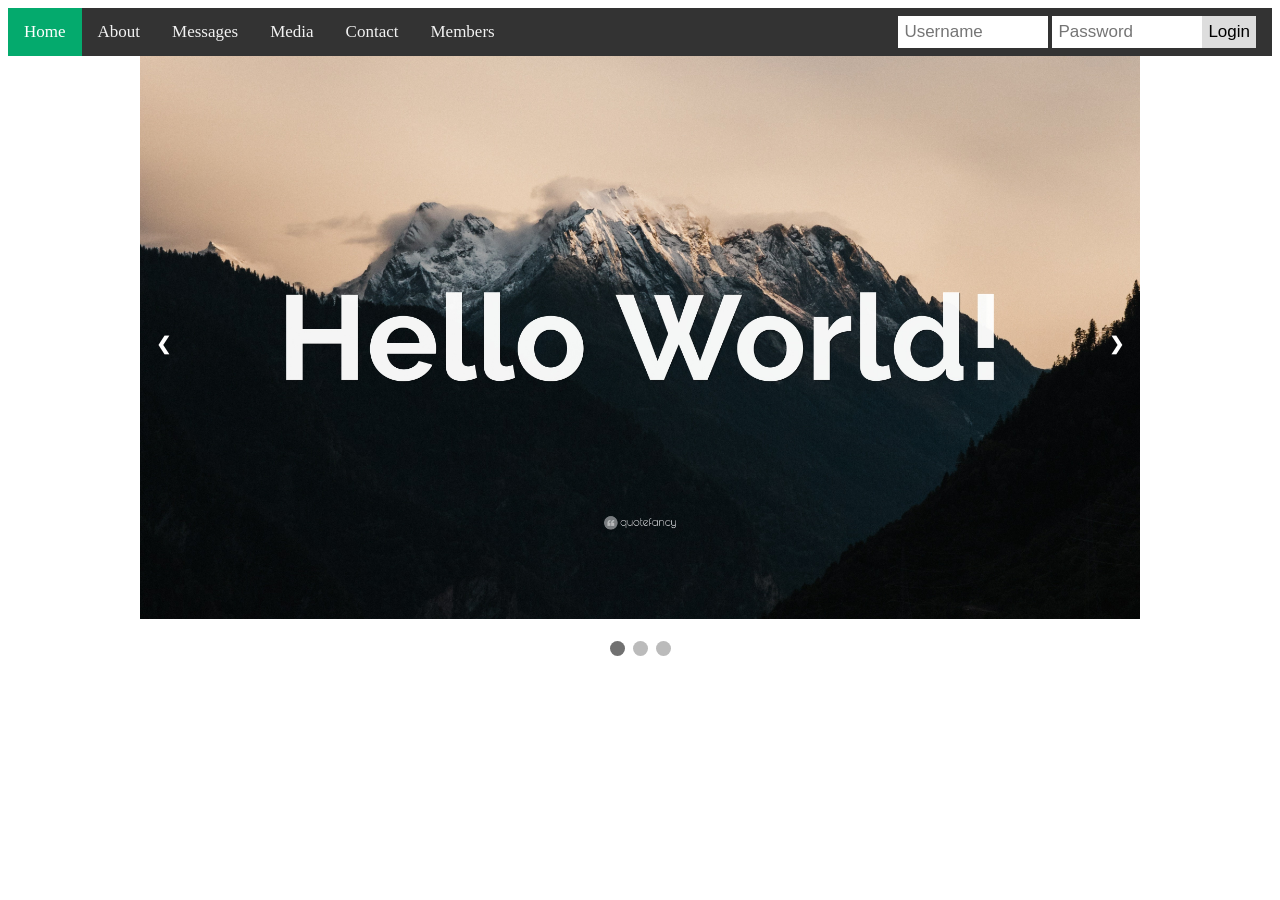
==== index.html @ bafcd691 "Update index.html" ====
<!DOCTYPE html>
<html>
<head>
<meta name="viewport" content="width=device-width, initial-scale=1">
 <link rel="stylesheet" href="style.css">
 
 <script src="script.js" defer></script>
</head>

<body>
<!-- navbar with login code -->
<div class="topnav">
   <a class="active" href="index.html">Home</a>
  <a href="messages.html">About</a>
  <a href="messages.html">Messages</a>
    <a href="messages.html">Media</a>
	<a href="messages.html">Contact</a>
	<a href="messages.html"">Members</a>
  <div class="login-container">
    <form action="/action_page.php">
      <input type="text" placeholder="Username" name="username">
      <input type="text" placeholder="Password" name="psw">
      <button type="submit">Login</button>
    </form>
  </div>
</div>

<!-- carousel auto code -->

<div class="slideshow-container">

  <!-- Full-width images with number and caption text -->
  <div class="mySlides fade">
    <img src="1.jpg" style="width:100%">
  </div>

  <div class="mySlides fade">
    <img src="2.jpg" style="width:100%">
  </div>

  <div class="mySlides fade">
    <img src="3.jpg" style="width:100%">
  </div>

  <!-- Next and previous buttons -->
  <a class="prev" onclick="plusSlides(-1)">&#10094;</a>
  <a class="next" onclick="plusSlides(1)">&#10095;</a>
</div>
<br>

<!-- The dots/circles -->
<div style="text-align:center">
  <span class="dot" onclick="currentSlide(1)"></span>
  <span class="dot" onclick="currentSlide(2)"></span>
  <span class="dot" onclick="currentSlide(3)"></span>
</div>




</body>
</html>
---- style.css ----
/* code for with login navbar */
* {box-sizing: border-box;}

/* Style the navbar */
.topnav {
  overflow: hidden;
  background-color: #333;
}

/* Navbar links */
.topnav a {
  float: left;
  display: block;
  color: #f2f2f2;
  text-align: center;
  padding: 14px 16px;
  text-decoration: none;
  font-size: 17px;
}

/* Navbar links on mouse-over */
.topnav a:hover {
  background-color: #f1f1f1;
  color: black;
}

/* Active/current link */
.topnav a.active {
  background-color: #04AA6D;
  color: white;
}

/* Style the input container */
.topnav .login-container {
  float: right;
}

/* Style the input field inside the navbar */
.topnav input[type=text] {
  padding: 6px;
  margin-top: 8px;
  font-size: 17px;
  border: none;
  width: 150px; /* adjust as needed (as long as it doesn't break the topnav) */
}

/* Style the button inside the input container */
.topnav .login-container button {
  float: right;
  padding: 6px;
  margin-top: 8px;
  margin-right: 16px;
  background: #ddd;
  font-size: 17px;
  border: none;
  cursor: pointer;
}

.topnav .login-container button:hover {
  background: #ccc;
}

/* Add responsiveness - On small screens, display the navbar vertically instead of horizontally */
@media screen and (max-width: 600px) {
  .topnav .login-container {
    float: none;
  }
  .topnav a, .topnav input[type=text], .topnav .login-container button {
    float: none;
    display: block;
    text-align: left;
    width: 100%;
    margin: 0;
    padding: 14px;
  }
  .topnav input[type=text] {
    border: 1px solid #ccc;
  }
}
/* code for carousel */

* {box-sizing:border-box}

/* Slideshow container */
.slideshow-container {
  max-width: 1000px;
  position: relative;
  margin: auto;
}

/* Hide the images by default */
.mySlides {
  display: none;
}

/* Next & previous buttons */
.prev, .next {
  cursor: pointer;
  position: absolute;
  top: 50%;
  width: auto;
  margin-top: -22px;
  padding: 16px;
  color: white;
  font-weight: bold;
  font-size: 18px;
  transition: 0.6s ease;
  border-radius: 0 3px 3px 0;
  user-select: none;
}

/* Position the "next button" to the right */
.next {
  right: 0;
  border-radius: 3px 0 0 3px;
}

/* On hover, add a black background color with a little bit see-through */
.prev:hover, .next:hover {
  background-color: rgba(0,0,0,0.8);
}

/* Caption text */
.text {
  color: #f2f2f2;
  font-size: 15px;
  padding: 8px 12px;
  position: absolute;
  bottom: 8px;
  width: 100%;
  text-align: center;
}

/* Number text (1/3 etc) */
.numbertext {
  color: #f2f2f2;
  font-size: 12px;
  padding: 8px 12px;
  position: absolute;
  top: 0;
}

/* The dots/bullets/indicators */
.dot {
  cursor: pointer;
  height: 15px;
  width: 15px;
  margin: 0 2px;
  background-color: #bbb;
  border-radius: 50%;
  display: inline-block;
  transition: background-color 0.6s ease;
}

.active, .dot:hover {
  background-color: #717171;
}

/* Fading animation */
.fade {
  animation-name: fade;
  animation-duration: 1.5s;
}

@keyframes fade {
  from {opacity: .4}
  to {opacity: 1}
}
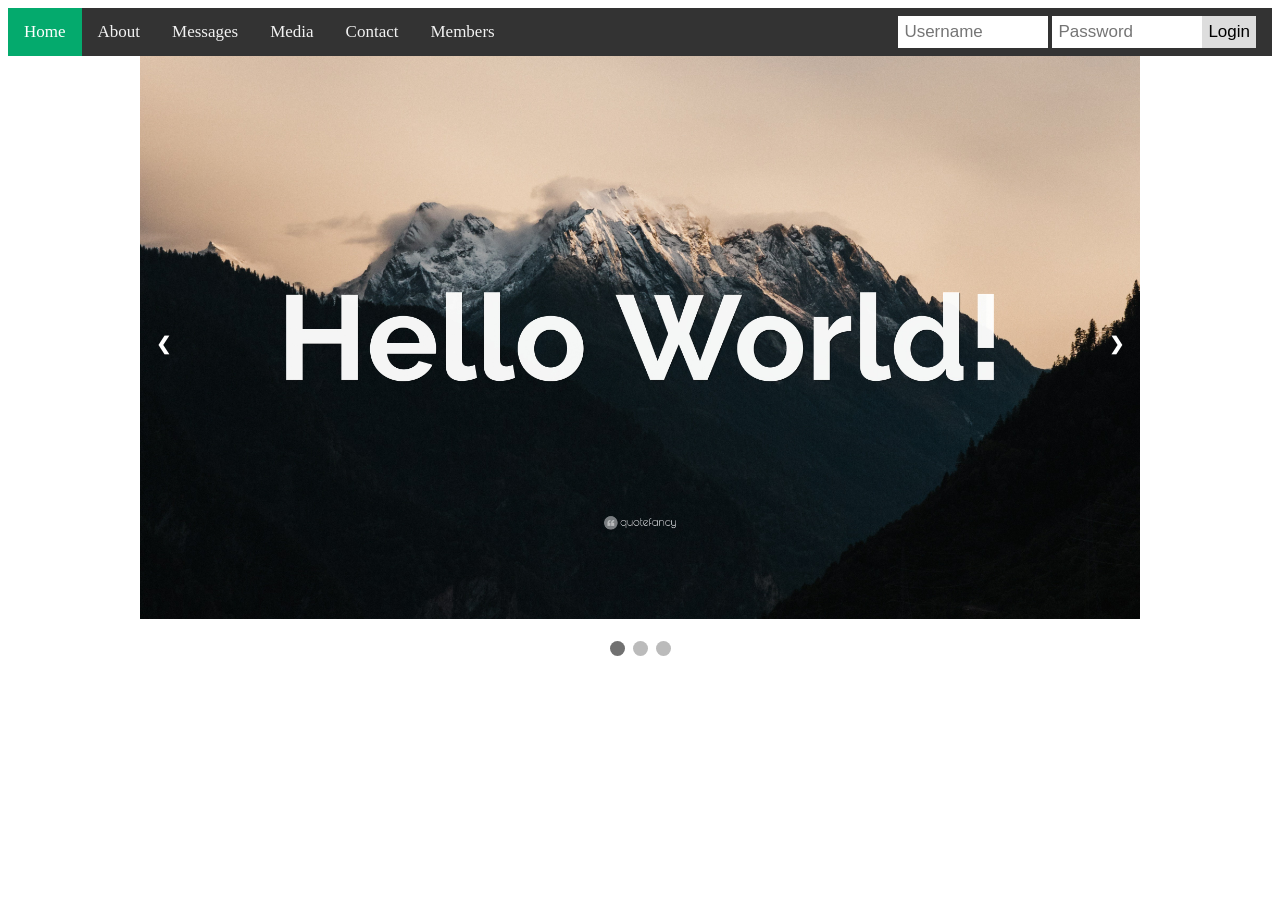
==== commit 8bf6366c: "Update index.html" ====
--- a/index.html
+++ b/index.html
@@ -11,11 +11,11 @@
 <!-- navbar with login code -->
 <div class="topnav">
    <a class="active" href="index.html">Home</a>
-  <a href="messages.html">About</a>
-  <a href="messages.html">Messages</a>
-    <a href="messages.html">Media</a>
-	<a href="messages.html">Contact</a>
-	<a href="messages.html"">Members</a>
+  <a href="adminmess.html">About</a>
+  <a href="adminmess.html">Messages</a>
+    <a href="adminmess.html">Media</a>
+	<a href="adminmess.html">Contact</a>
+	<a href="adminmess.html">Members</a>
   <div class="login-container">
     <form action="/action_page.php">
       <input type="text" placeholder="Username" name="username">
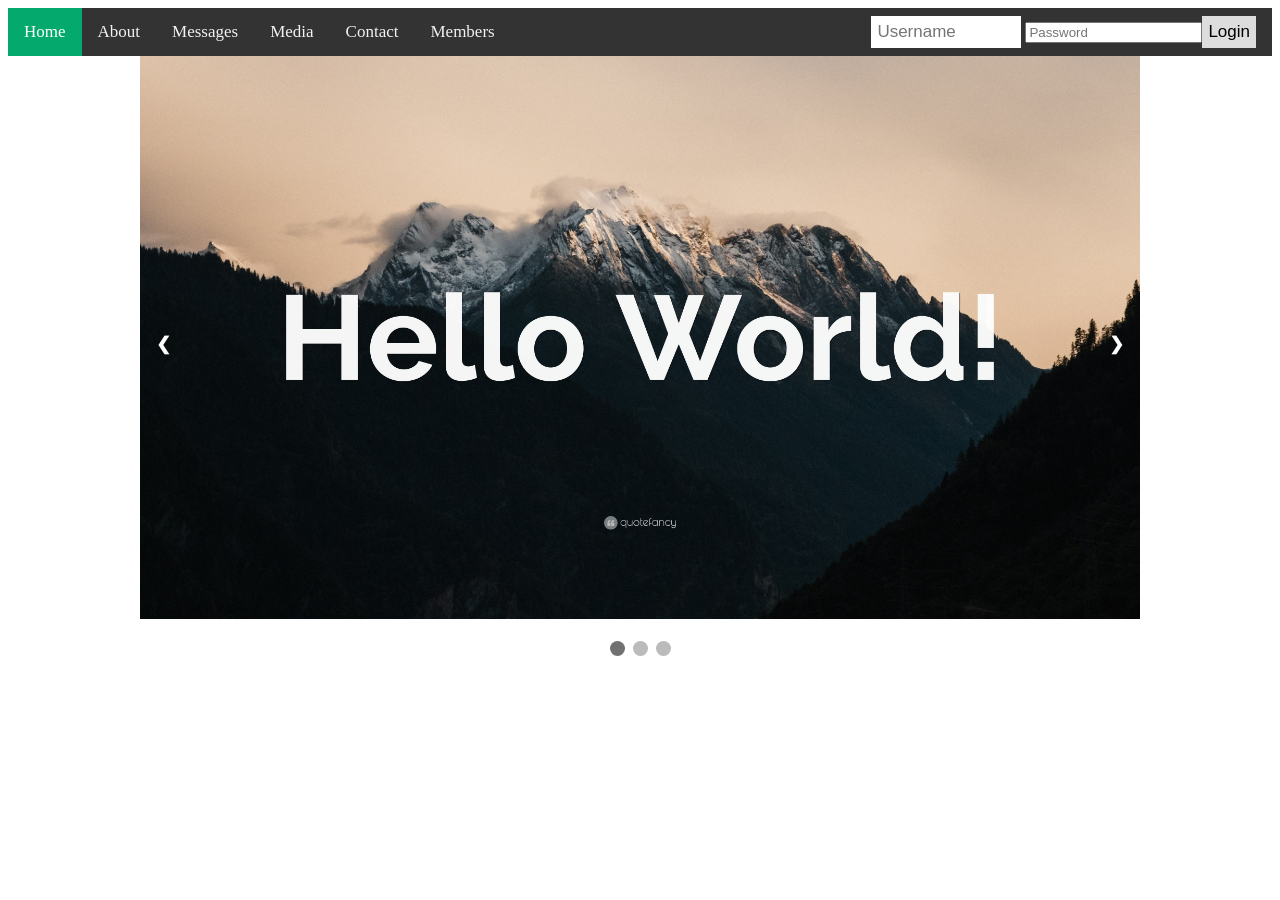
==== commit 8cef58e7: "Update index.html" ====
--- a/index.html
+++ b/index.html
@@ -19,7 +19,7 @@
   <div class="login-container">
     <form action="/action_page.php">
       <input type="text" placeholder="Username" name="username">
-      <input type="text" placeholder="Password" name="psw">
+      <input type="password" placeholder="Password" name="psw">
       <button type="submit">Login</button>
     </form>
   </div>
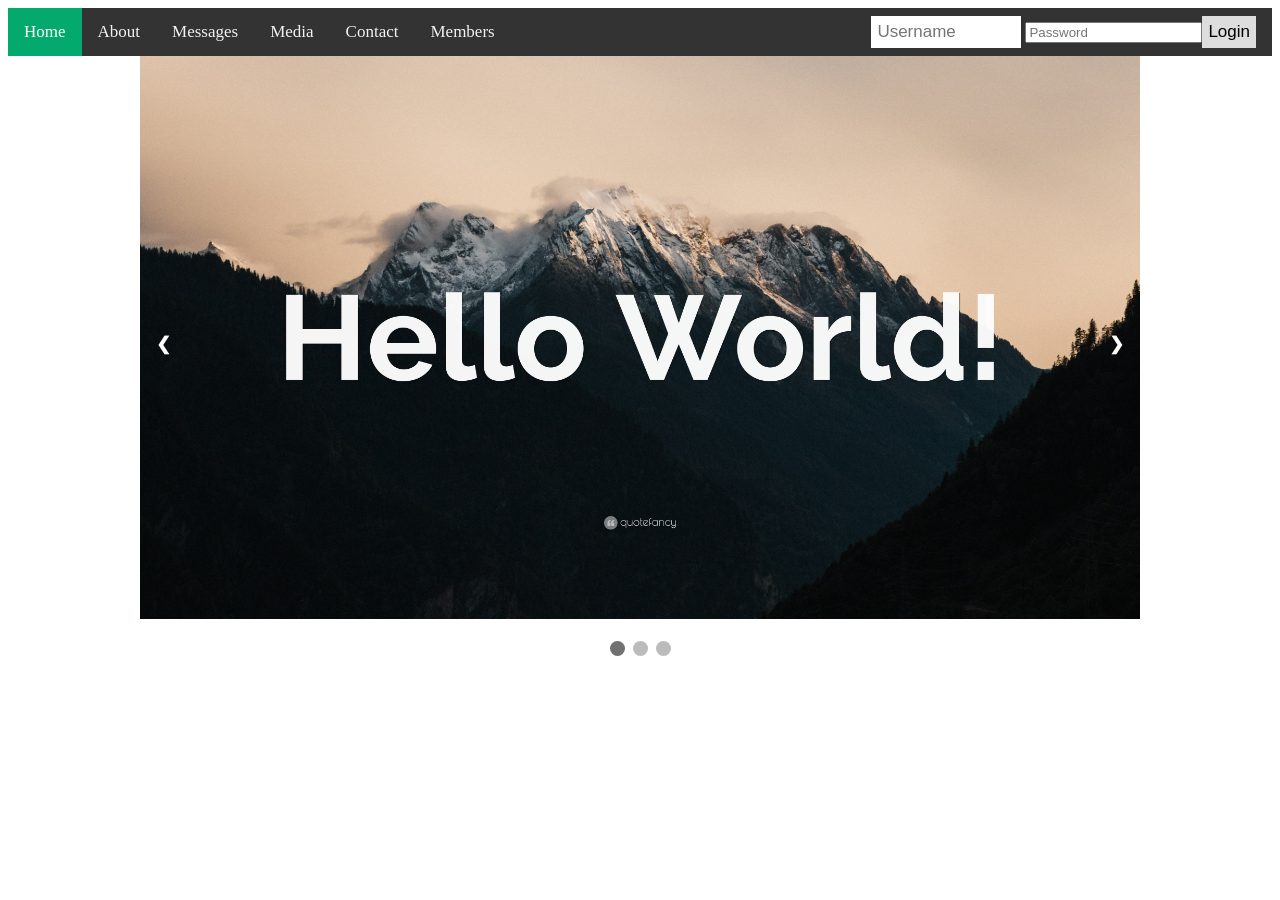
==== commit 7d500c07: "Update index.html" ====
--- a/index.html
+++ b/index.html
@@ -19,7 +19,7 @@
   <div class="login-container">
     <form action="/action_page.php">
       <input type="text" placeholder="Username" name="username">
-      <input type="password" placeholder="Password" name="psw">
+      <input type="password" placeholder="Password" name="admin1">
       <button type="submit">Login</button>
     </form>
   </div>
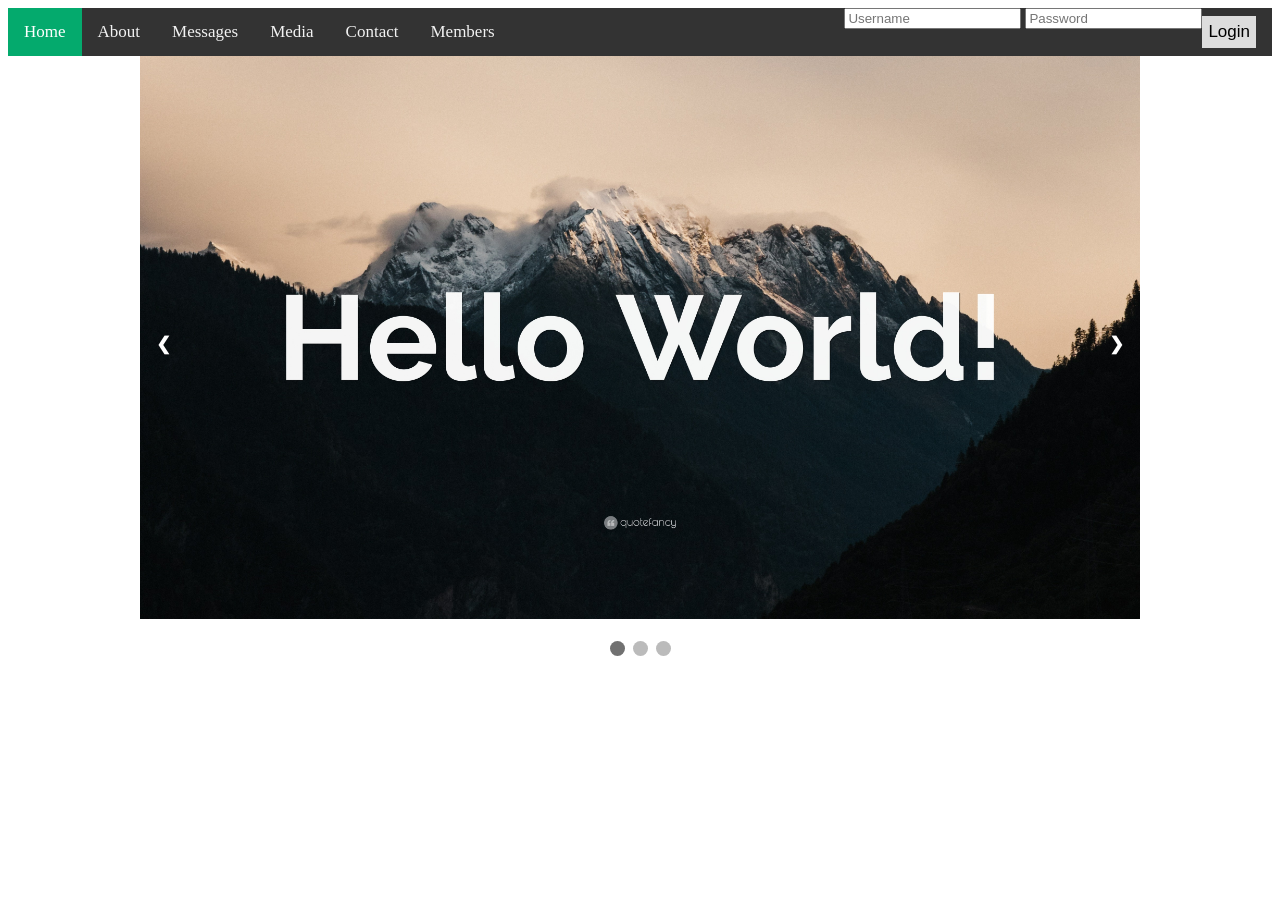
==== commit aefd1abb: "Update index.html" ====
--- a/index.html
+++ b/index.html
@@ -18,7 +18,7 @@
 	<a href="adminmess.html">Members</a>
   <div class="login-container">
     <form action="/action_page.php">
-      <input type="text" placeholder="Username" name="username">
+      <input type="username" placeholder="Username" name="username">
       <input type="password" placeholder="Password" name="admin1">
       <button type="submit">Login</button>
     </form>
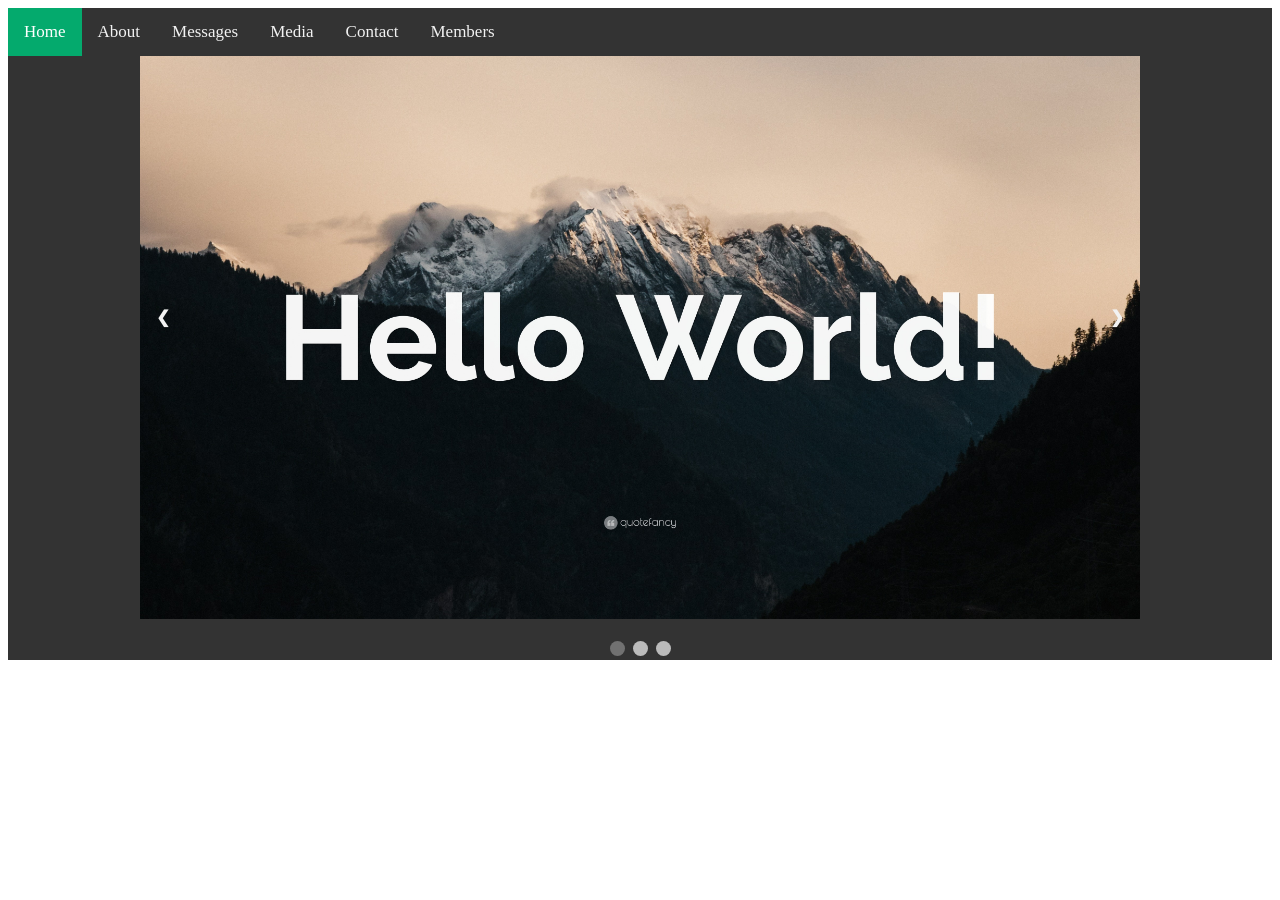
==== commit da900d8b: "Update index.html" ====
--- a/index.html
+++ b/index.html
@@ -16,14 +16,6 @@
     <a href="adminmess.html">Media</a>
 	<a href="adminmess.html">Contact</a>
 	<a href="adminmess.html">Members</a>
-  <div class="login-container">
-    <form action="/action_page.php">
-      <input type="username" placeholder="Username" name="username">
-      <input type="password" placeholder="Password" name="admin1">
-      <button type="submit">Login</button>
-    </form>
-  </div>
-</div>
 
 <!-- carousel auto code -->
 
--- a/style.css
+++ b/style.css
@@ -165,4 +165,4 @@
 @keyframes fade {
   from {opacity: .4}
   to {opacity: 1}
-}+}
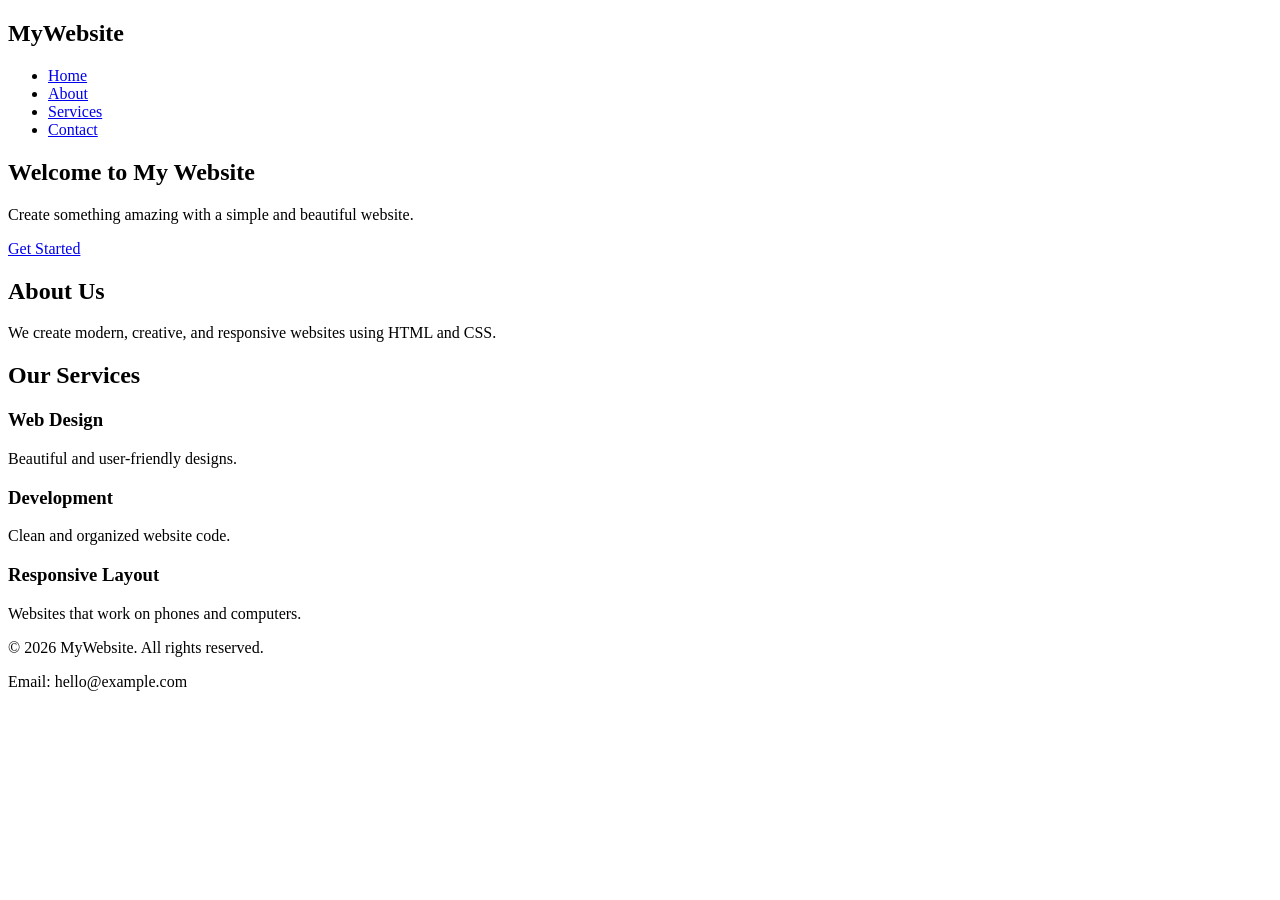
==== commit 37fb890c: "Update index.html" ====
--- a/index.html
+++ b/index.html
@@ -1,58 +1,71 @@
+
 <!DOCTYPE html>
-<html>
+<html lang="en">
 <head>
-<meta name="viewport" content="width=device-width, initial-scale=1">
- <link rel="stylesheet" href="style.css">
- 
- <script src="script.js" defer></script>
+    <meta charset="UTF-8">
+    <meta name="viewport" content="width=device-width, initial-scale=1.0">
+    <title>My Website</title>
+    <link rel="stylesheet" href="style.css">
 </head>
+<body>
 
-<body>
-<!-- navbar with login code -->
-<div class="topnav">
-   <a class="active" href="index.html">Home</a>
-  <a href="adminmess.html">About</a>
-  <a href="adminmess.html">Messages</a>
-    <a href="adminmess.html">Media</a>
-	<a href="adminmess.html">Contact</a>
-	<a href="adminmess.html">Members</a>
+    <header>
+        <nav class="navbar">
+            <h2 class="logo">MyWebsite</h2>
 
-<!-- carousel auto code -->
+            <ul class="nav-links">
+                <li><a href="#home">Home</a></li>
+                <li><a href="#about">About</a></li>
+                <li><a href="#services">Services</a></li>
+                <li><a href="#contact">Contact</a></li>
+            </ul>
+        </nav>
+    </header>
 
-<div class="slideshow-container">
+    <section id="home" class="hero">
+        <div class="hero-content">
+            <h1>Welcome to My Website</h1>
+            <p>
+                Create something amazing with a
+                simple and beautiful website.
+            </p>
+            <a href="#about" class="btn">Get Started</a>
+        </div>
+    </section>
 
-  <!-- Full-width images with number and caption text -->
-  <div class="mySlides fade">
-    <img src="1.jpg" style="width:100%">
-  </div>
+    <section id="about" class="about">
+        <h2>About Us</h2>
+        <p>
+            We create modern, creative, and responsive
+            websites using HTML and CSS.
+        </p>
+    </section>
 
-  <div class="mySlides fade">
-    <img src="2.jpg" style="width:100%">
-  </div>
+    <section id="services" class="services">
+        <h2>Our Services</h2>
 
-  <div class="mySlides fade">
-    <img src="3.jpg" style="width:100%">
-  </div>
+        <div class="cards">
+            <div class="card">
+                <h3>Web Design</h3>
+                <p>Beautiful and user-friendly designs.</p>
+            </div>
 
-  <!-- Next and previous buttons -->
-  <a class="prev" onclick="plusSlides(-1)">&#10094;</a>
-  <a class="next" onclick="plusSlides(1)">&#10095;</a>
-</div>
-<br>
+            <div class="card">
+                <h3>Development</h3>
+                <p>Clean and organized website code.</p>
+            </div>
 
-<!-- The dots/circles -->
-<div style="text-align:center">
-  <span class="dot" onclick="currentSlide(1)"></span>
-  <span class="dot" onclick="currentSlide(2)"></span>
-  <span class="dot" onclick="currentSlide(3)"></span>
-</div>
+            <div class="card">
+                <h3>Responsive Layout</h3>
+                <p>Websites that work on phones and computers.</p>
+            </div>
+        </div>
+    </section>
 
-
-
+    <footer id="contact">
+        <p>&copy; 2026 MyWebsite. All rights reserved.</p>
+        <p>Email: hello@example.com</p>
+    </footer>
 
 </body>
 </html>
-
-
-
-
--- a/style.css
+++ b/style.css
@@ -1,6 +1,3 @@
-/* code for with login navbar */
-* {box-sizing: border-box;}
-
 /* Style the navbar */
 .topnav {
   overflow: hidden;
